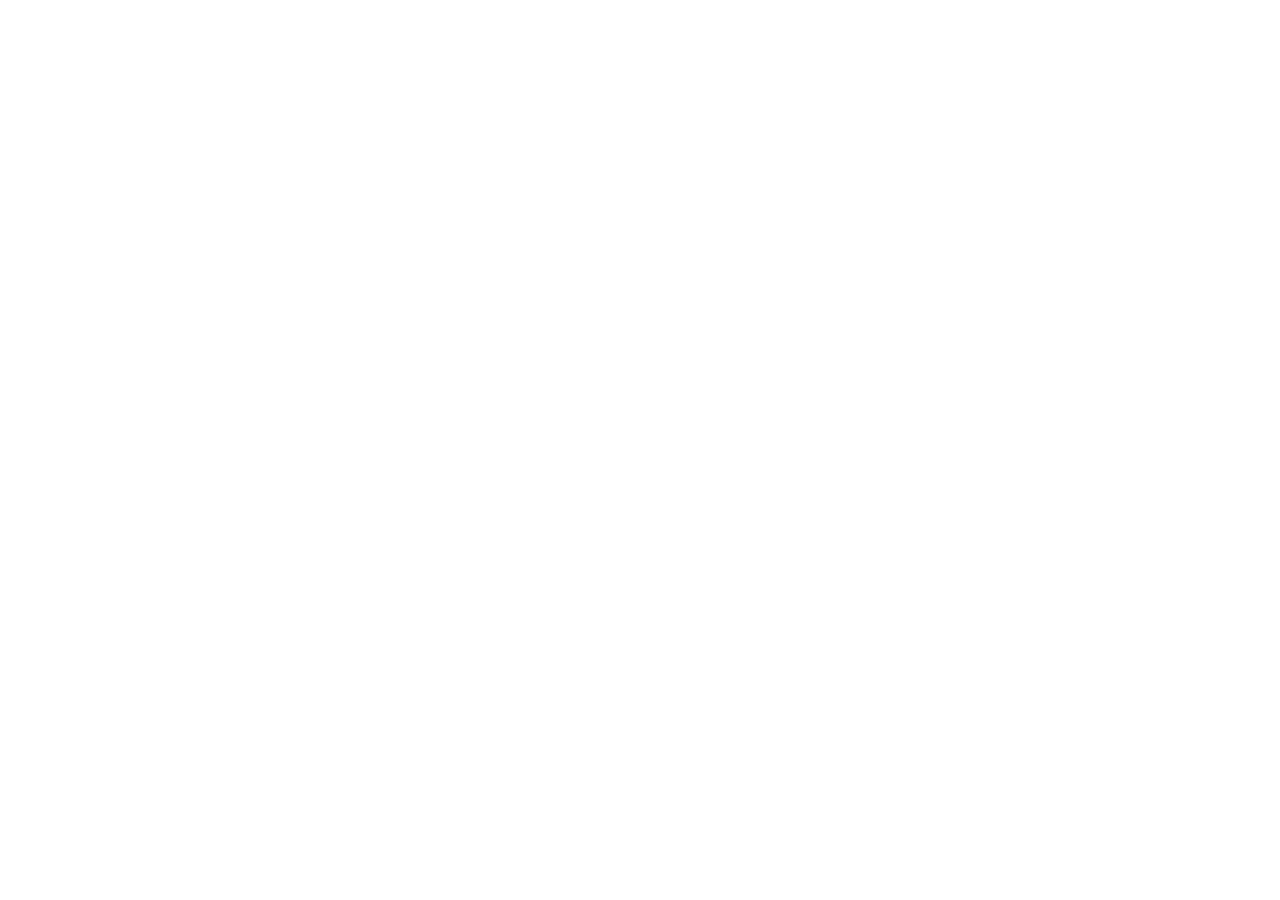
==== contact.html @ 7695c9f0 "Initial file set up Got html page structure set up and initial code for index" ====
<!DOCTYPE html>
<html lang="en">
<head>
    <meta charset="UTF-8">
    <meta name="viewport" content="width=device-width, initial-scale=1.0">
    <link rel="stylesheet" type="text/css" href="style.css">
    <title>Angelina's Portfolio</title>
</head>
<body>
    
</body>
</html>
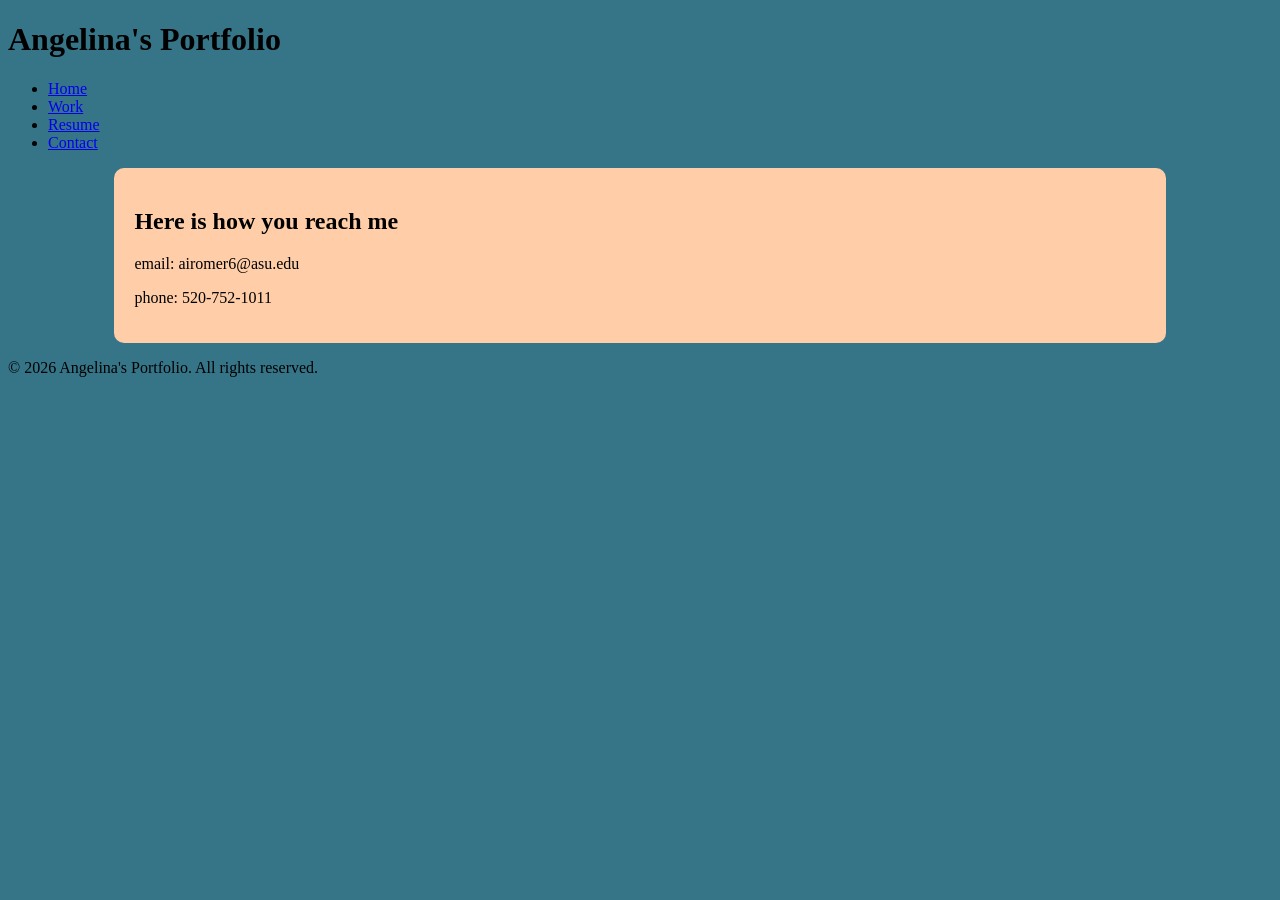
==== commit bfd099ee: "Adjusted main content on pages adjusted content for different pages" ====
--- a/contact.html
+++ b/contact.html
@@ -7,6 +7,24 @@
     <title>Angelina's Portfolio</title>
 </head>
 <body>
-    
+    <header>
+        <h1>Angelina's Portfolio</h1>
+        <nav>
+            <ul>
+                <li><a href="index.html">Home</a></li>
+                <li><a href="work.html">Work</a></li>
+                <li><a href="resume.html">Resume</a></li>
+                <li><a href="contact.html">Contact</a></li>
+            </ul>
+        </nav>
+    </header>
+    <main>
+        <h2>Here is how you reach me</h2>
+        <p>email: airomer6@asu.edu</p>
+        <p>phone: 520-752-1011</p>
+    </main>
+    <footer>
+        <p>&copy; 2026 Angelina's Portfolio. All rights reserved.</p>
+    </footer>
 </body>
 </html>
--- a/style.css
+++ b/style.css
@@ -0,0 +1,11 @@
+body {
+    background-color: #367588;
+}
+
+main {
+    background-color: #ffcea8;
+    width: 80%;
+    margin: 0 auto;
+    padding: 20px;
+    border-radius: 10px;
+}
